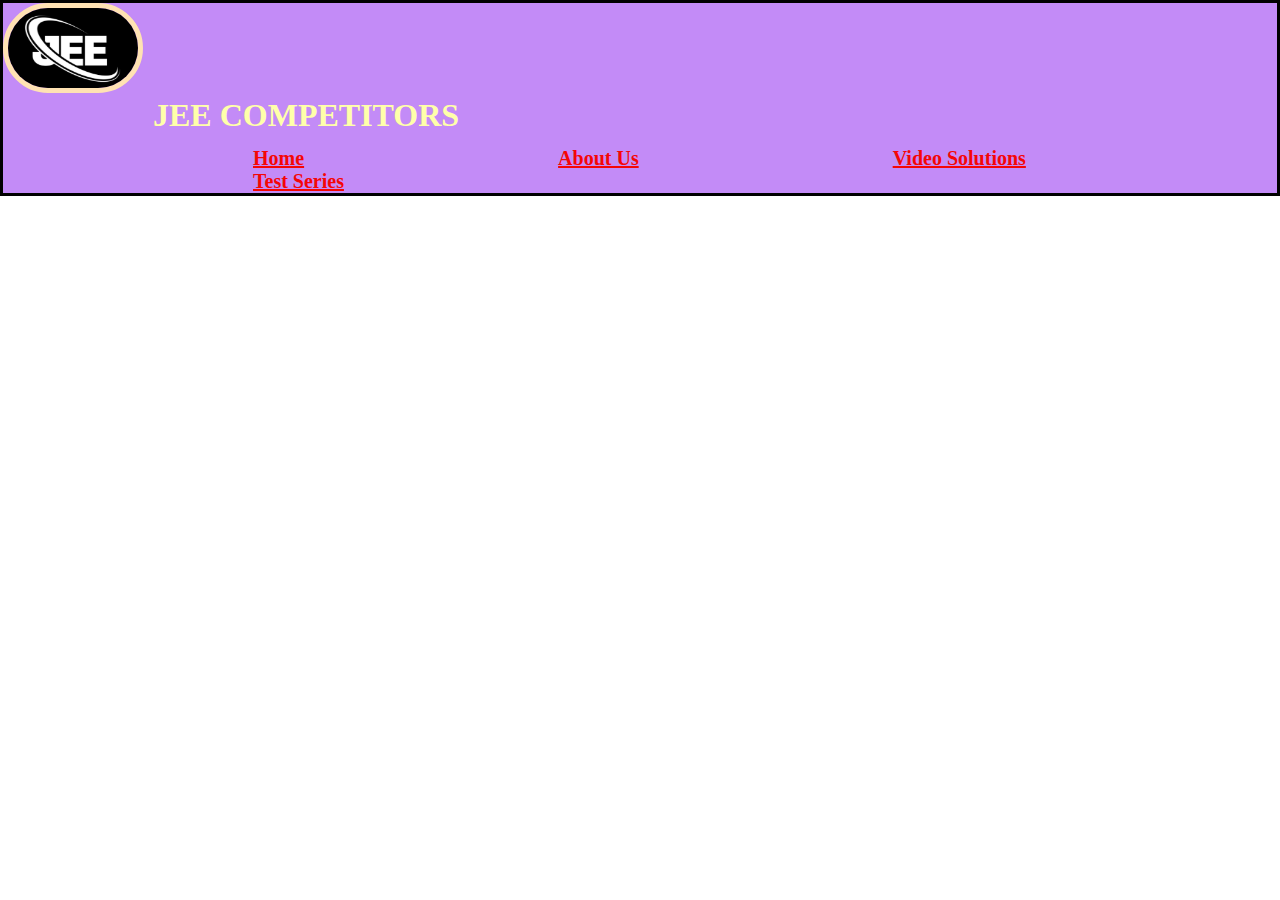
==== index.html @ 74850057 "initial commit" ====
<!DOCTYPE html>
<html lang="en">
<head>
    <meta charset="UTF-8">
    <meta name="viewport" content="width=device-width, initial-scale=1.0">
    <link rel="stylesheet" href="style_home.css">
    <link rel="stylesheet" href="Solutions.html">
    <title>Home</title>
</head>
<body>
    <div id="title1">
        <img src="logo.png" alt="Logo" id="img1">
        <span>
            <h1 id="head1">JEE COMPETITORS</h1>
        </span>
        <span>
            <div>
                <a href="home.html" class="a1">Home</a>
                <a href="about.html" class="a1">About Us</a>
                <a href="Solutions.html" class="a1">Video Solutions</a>
                <a href="test.html" class="a1">Test Series</a>
            </div>
        </span>
    </div>
    
    
</body>
</html>
---- style_home.css ----
*{
    margin:0px;
    border: border-box;
}
#title1{
    background-color: rgb(195, 139, 247);
    border: 3px solid black;
}
#img1{
    border-radius: 140px;
    height: 80px;
    width: 130px;
    border-style: solid;
    border-color: rgb(255, 226, 179);
    border-width: 5px;
}
#head1{
    color: rgb(255, 255, 170);
    height: 50px;
    padding-left: 150px;
}
.a1{
    align-items: center;
    font-size: 20px;
    font-style: normal;
    font-weight: 900;
    color: rgb(245, 6, 6);
    padding-left: 250px;  
    
}
#name1{
    padding-bottom: 40px;
    margin-bottom: 50px;
}
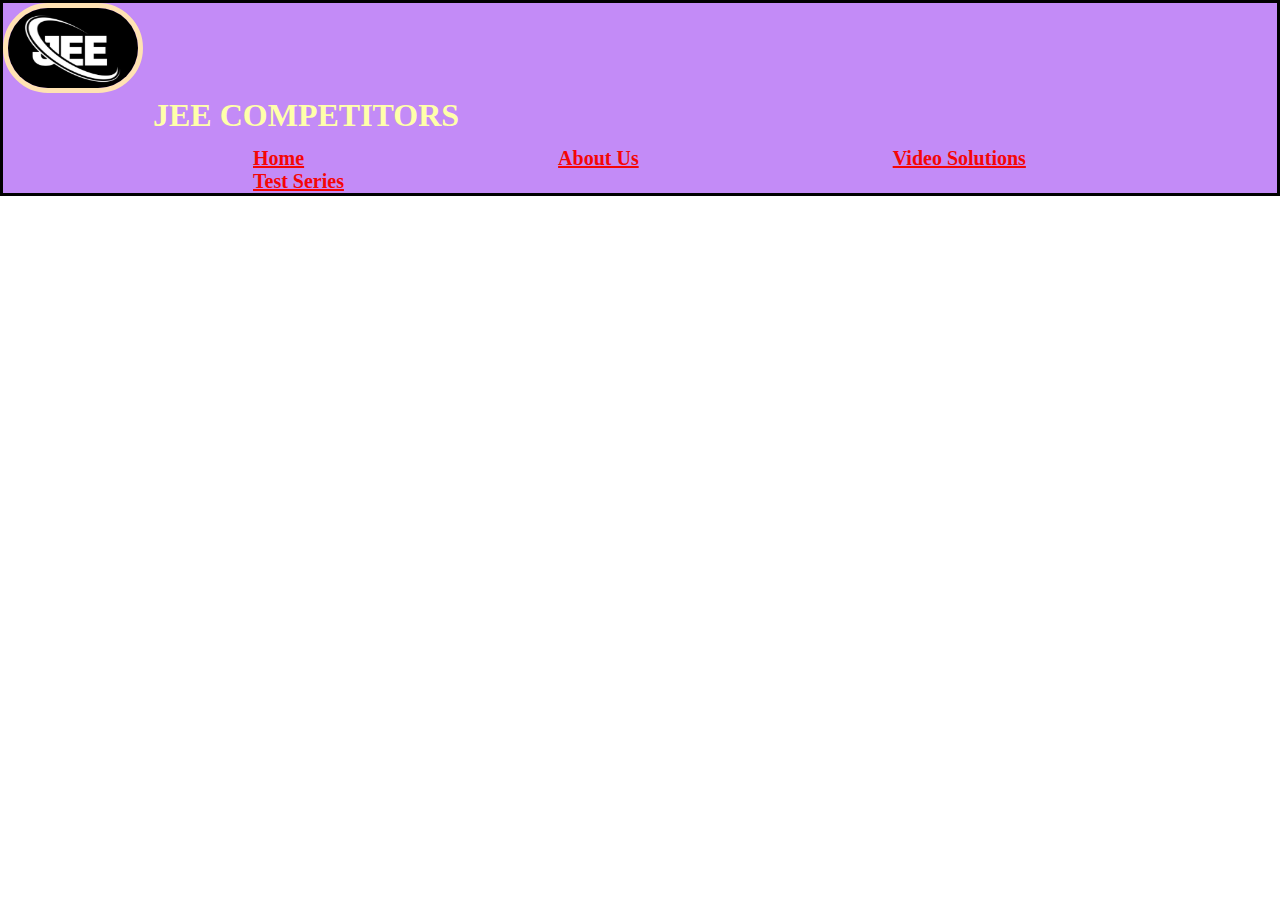
==== commit f3d6e56e: "initial commit" ====
--- a/index.html
+++ b/index.html
@@ -21,8 +21,7 @@
                 <a href="test.html" class="a1">Test Series</a>
             </div>
         </span>
-    </div>
-    
+    </div>    
     
 </body>
 </html>--- a/style_home.css
+++ b/style_home.css
@@ -31,7 +31,4 @@
 #name1{
     padding-bottom: 40px;
     margin-bottom: 50px;
-}
-
-
-
+}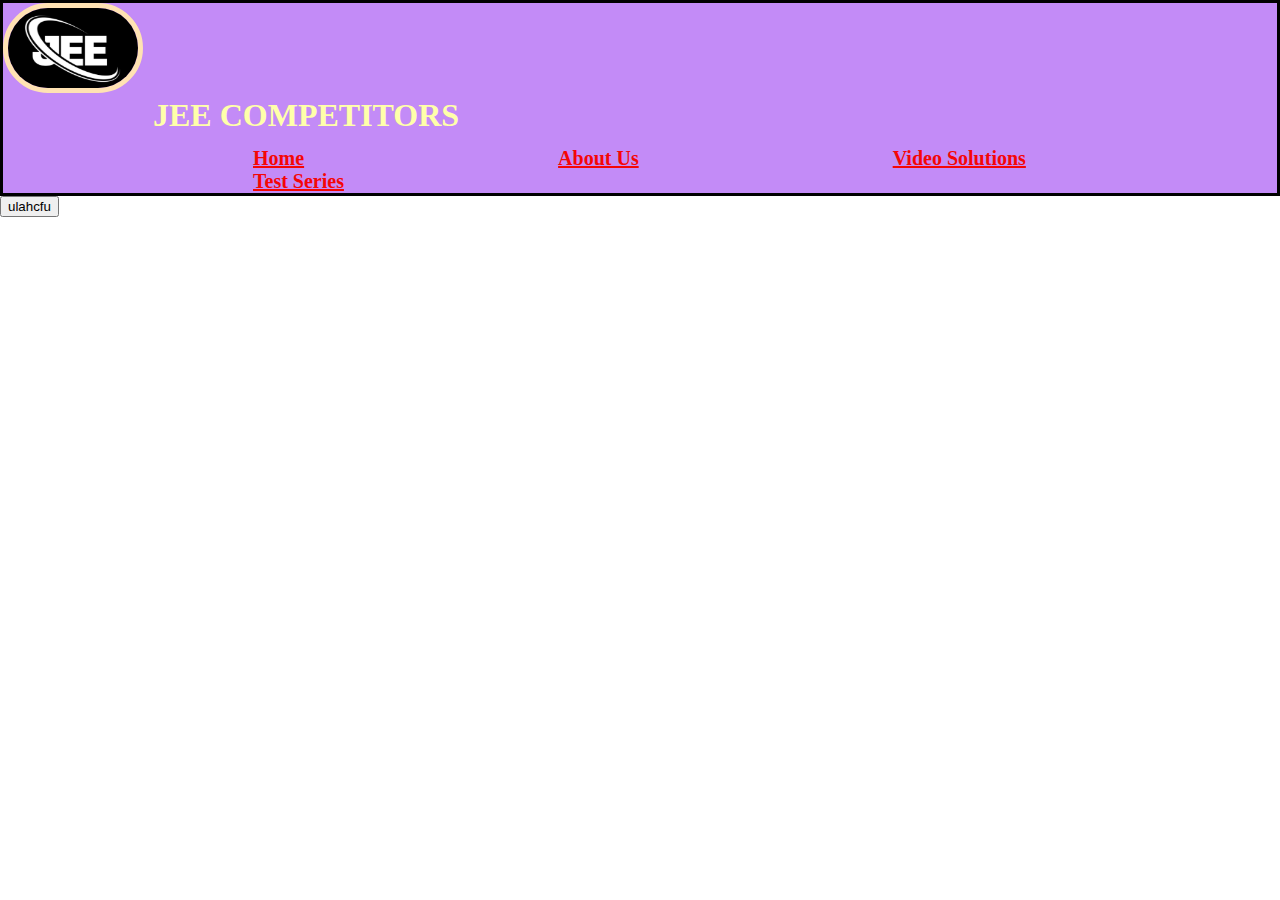
==== commit 670e01fd: "initial1" ====
--- a/index.html
+++ b/index.html
@@ -22,6 +22,10 @@
             </div>
         </span>
     </div>    
+
+    <div>
+        <button>ulahcfu</button>
+    </div>
     
 </body>
 </html>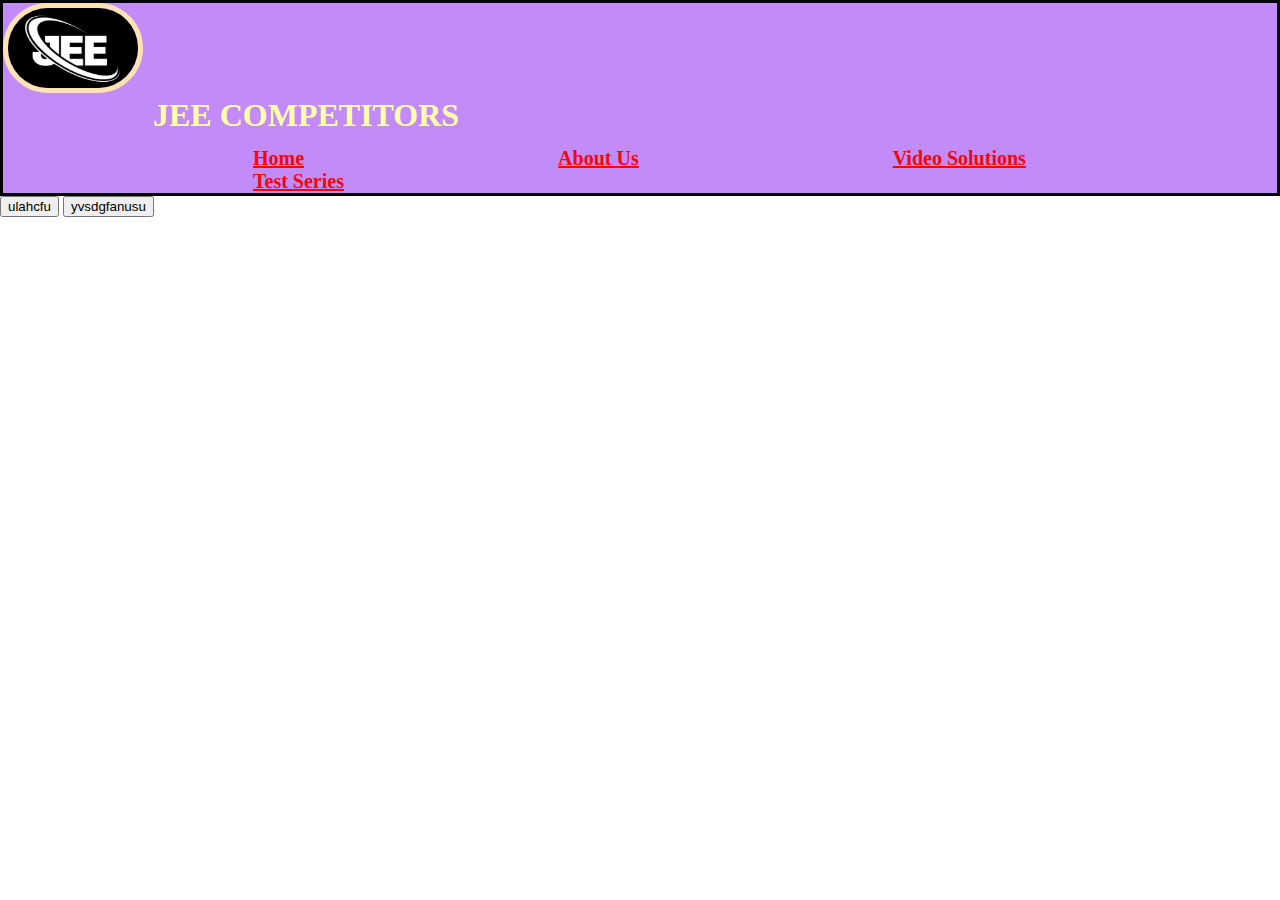
==== commit d208e829: "initial commit" ====
--- a/index.html
+++ b/index.html
@@ -25,6 +25,7 @@
 
     <div>
         <button>ulahcfu</button>
+        <button>yvsdgfanusu</button>
     </div>
     
 </body>
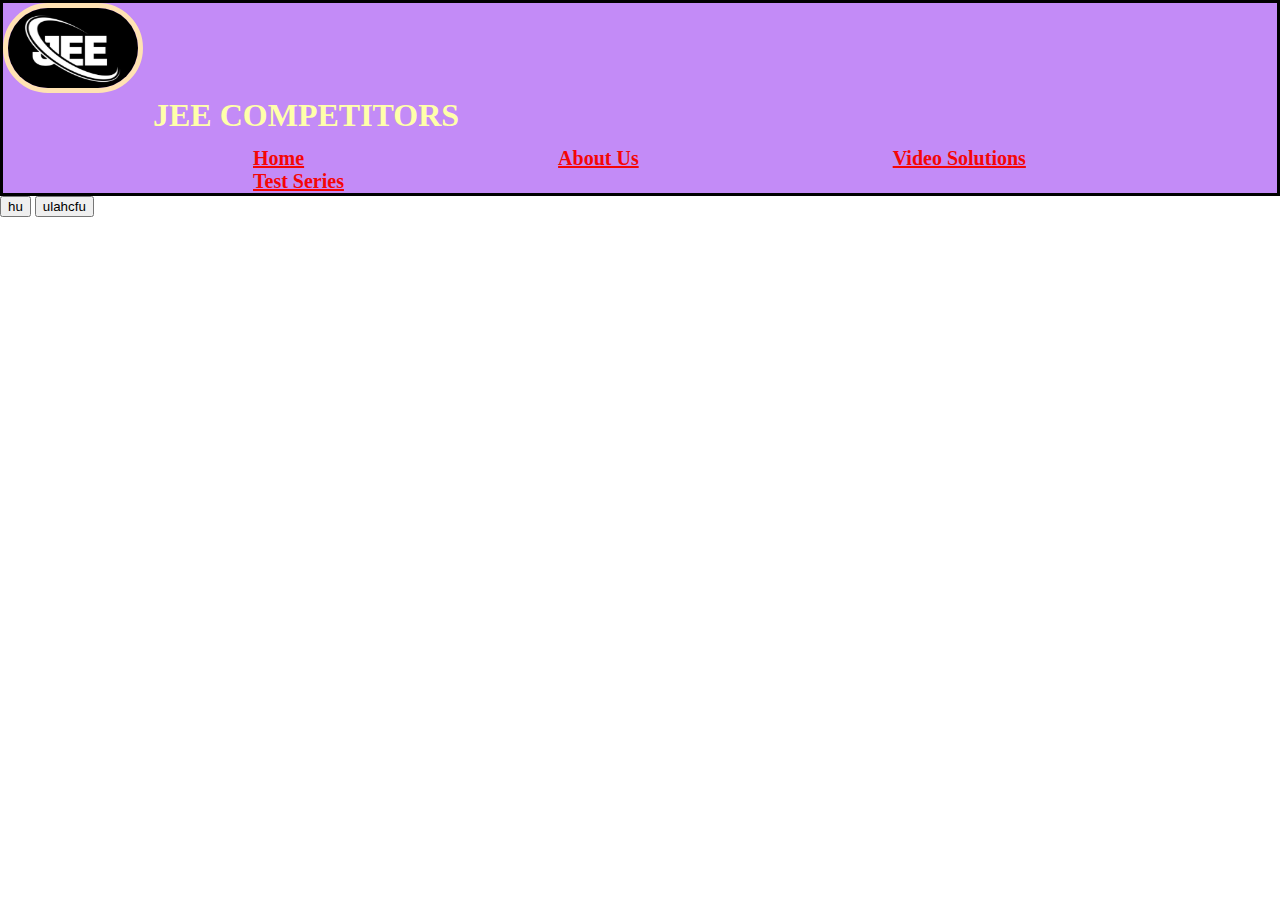
==== commit edc07488: "initial commit" ====
--- a/index.html
+++ b/index.html
@@ -24,8 +24,10 @@
     </div>    
 
     <div>
+        <button>hu
+            
+        </button>
         <button>ulahcfu</button>
-        <button>yvsdgfanusu</button>
     </div>
     
 </body>
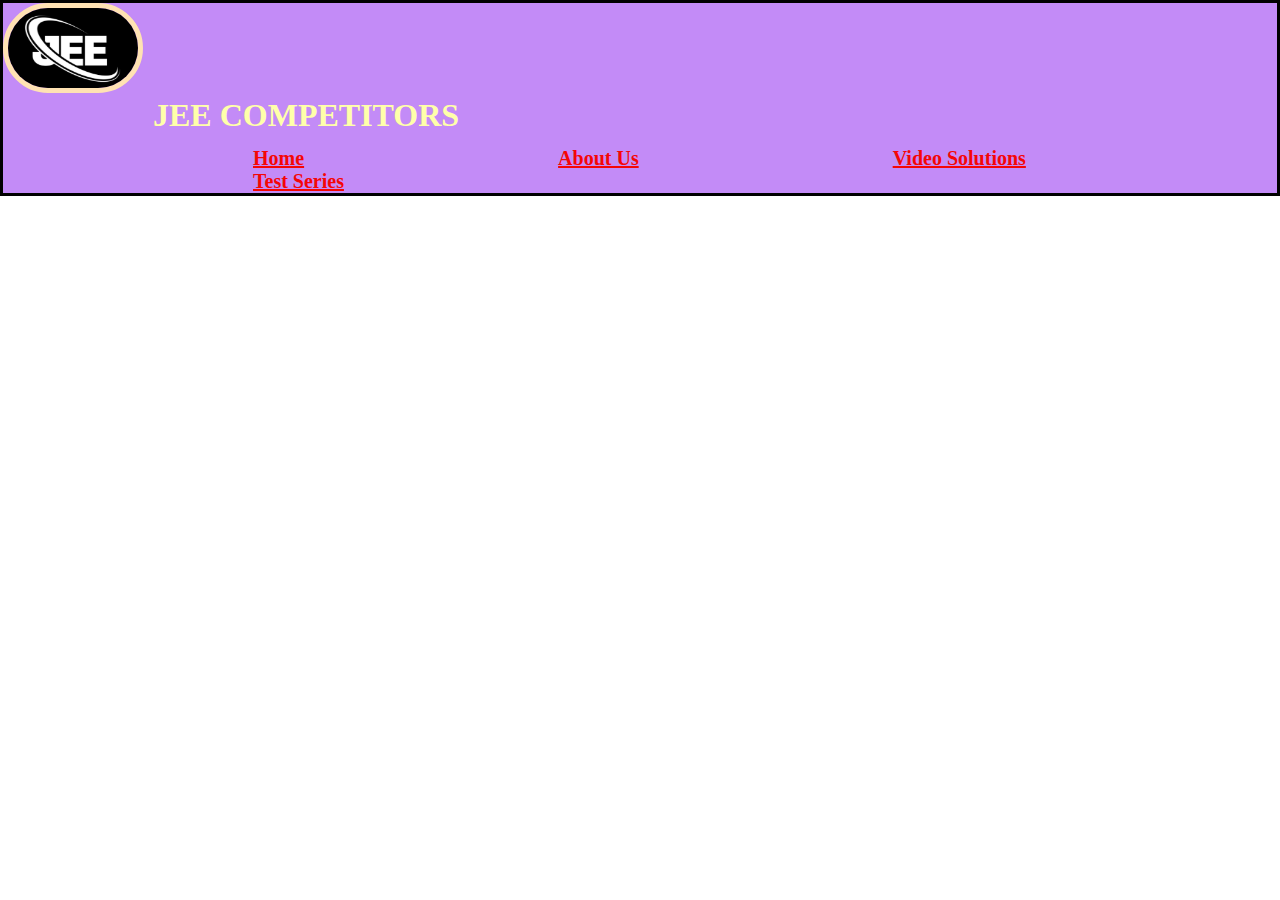
==== commit 92bdc3e8: "initial commit" ====
--- a/index.html
+++ b/index.html
@@ -23,12 +23,7 @@
         </span>
     </div>    
 
-    <div>
-        <button>hu
-            
-        </button>
-        <button>ulahcfu</button>
-    </div>
+    
     
 </body>
 </html>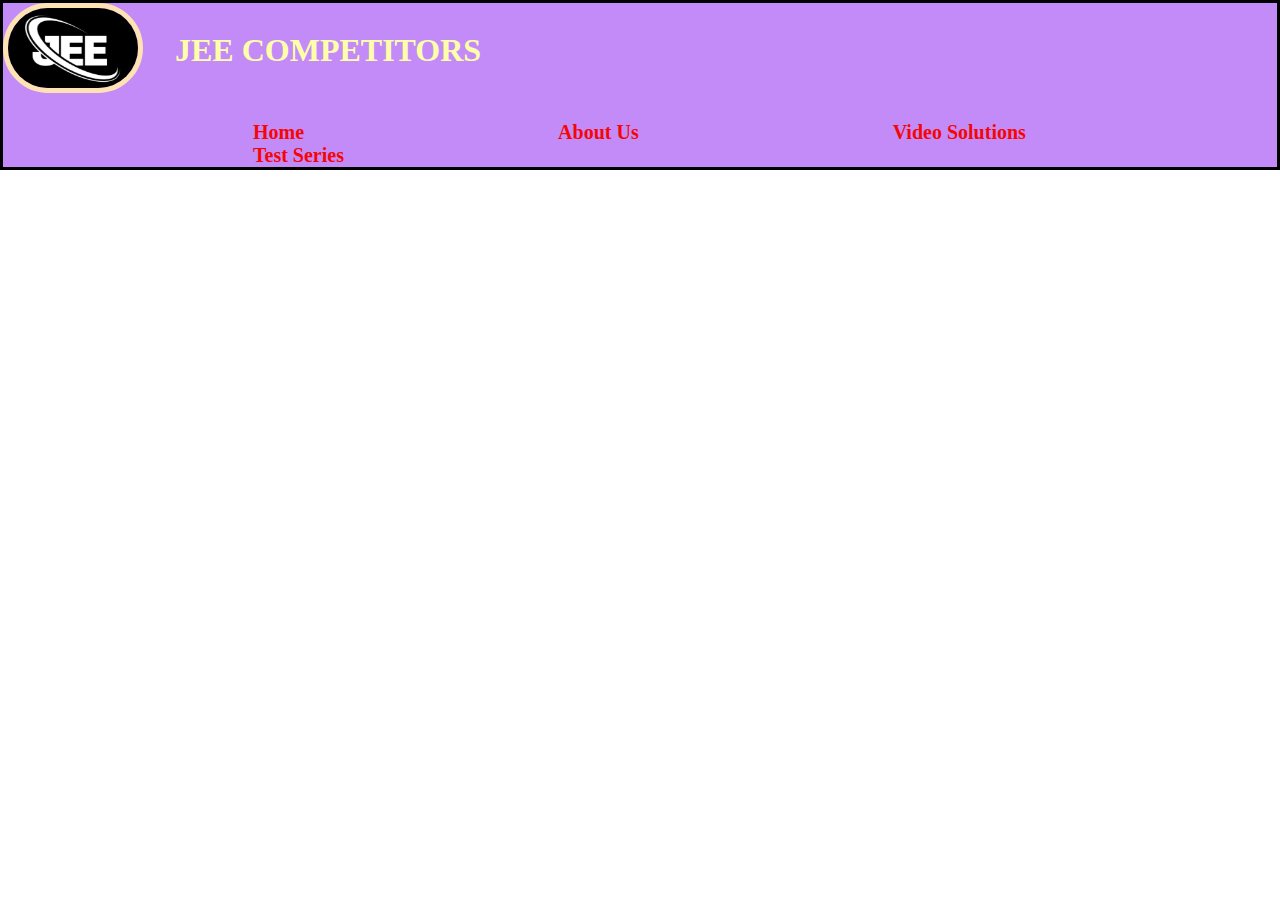
==== commit 8afe352e: "navbar change" ====
--- a/index.html
+++ b/index.html
@@ -9,10 +9,13 @@
 </head>
 <body>
     <div id="title1">
-        <img src="logo.png" alt="Logo" id="img1">
+    <div id="title2">
         <span>
+            <img src="logo.png" alt="Logo" id="img1">
+        </span>
             <h1 id="head1">JEE COMPETITORS</h1>
-        </span>
+      
+    </div>
         <span>
             <div>
                 <a href="home.html" class="a1">Home</a>
--- a/style_home.css
+++ b/style_home.css
@@ -5,6 +5,11 @@
 #title1{
     background-color: rgb(195, 139, 247);
     border: 3px solid black;
+}
+#title2{
+    display: flex;
+    align-items: center;
+    margin-bottom: 1.5rem;
 }
 #img1{
     border-radius: 140px;
@@ -16,8 +21,7 @@
 }
 #head1{
     color: rgb(255, 255, 170);
-    height: 50px;
-    padding-left: 150px;
+    margin-left: 2rem;
 }
 .a1{
     align-items: center;
@@ -26,6 +30,8 @@
     font-weight: 900;
     color: rgb(245, 6, 6);
     padding-left: 250px;  
+    text-decoration: none;
+    margin-bottom: 1.5rem;
     
 }
 #name1{
